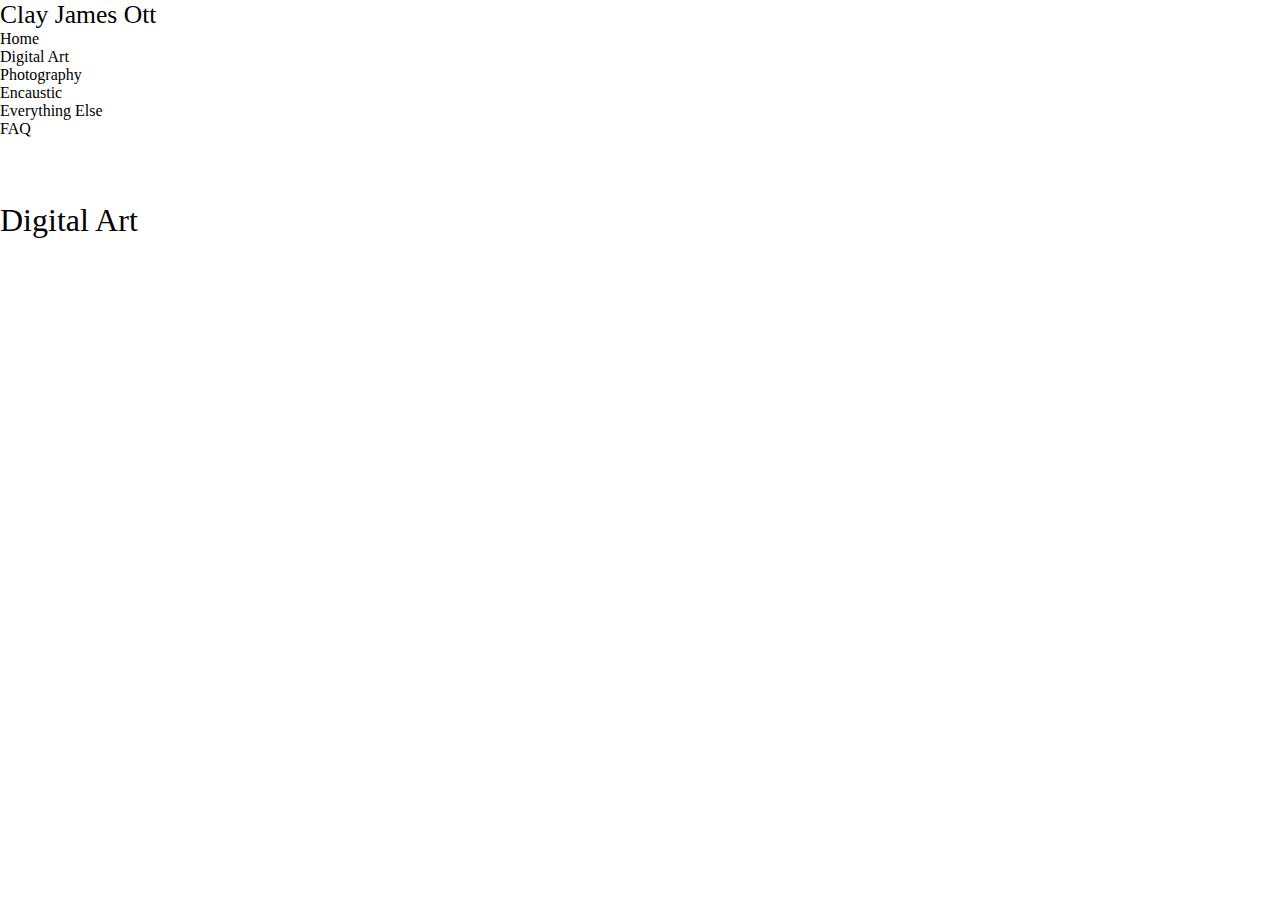
==== html/digitalArt.html @ 95241552 "new files for different pages, nav file for navbar for all pages" ====
<!DOCTYPE html>
<html lang="en">
<head>
    <meta charset="UTF-8">
    <meta http-equiv="X-UA-Compatible" content="IE=edge">
    <meta name="viewport" content="width=device-width, initial-scale=1.0">
    <link rel="stylesheet" href="../index.css">
    <title>Claycko</title>
</head>
<body>
    <!-- nav bar is in a separate file-->
    <script id="replace_with_navbar" src="../javascript/nav.js"></script>
    <p class="sectionHeader">Digital Art</p>

</body>
</html>
---- index.css ----
*{
    margin: 0;
    padding: 0;
    box-sizing: border-box;
}

/* ---------------------------------- Mobile View -------------------------------------- */
@media only screen and (max-width: 600px) {
        
}

/* ---------------------------------- Tablet View ------------------------------------- */
@media only screen and (min-width: 600px) {
    
}


/* ----------------------------------- Laptop View ----------------------------------- */
@media only screen and (min-width: 992px){
    
}


/* ------------------------------------ Desktop View --------------------------------- */
@media only screen and (min-width: 1200px){
    
}

/* ---------------------------------- Outside Media Queries ---------------------------- */

.sectionHeader{
 font-size: xx-large; 
 margin: 5% auto;     
}
#name{
    font-size: 2vw;
}
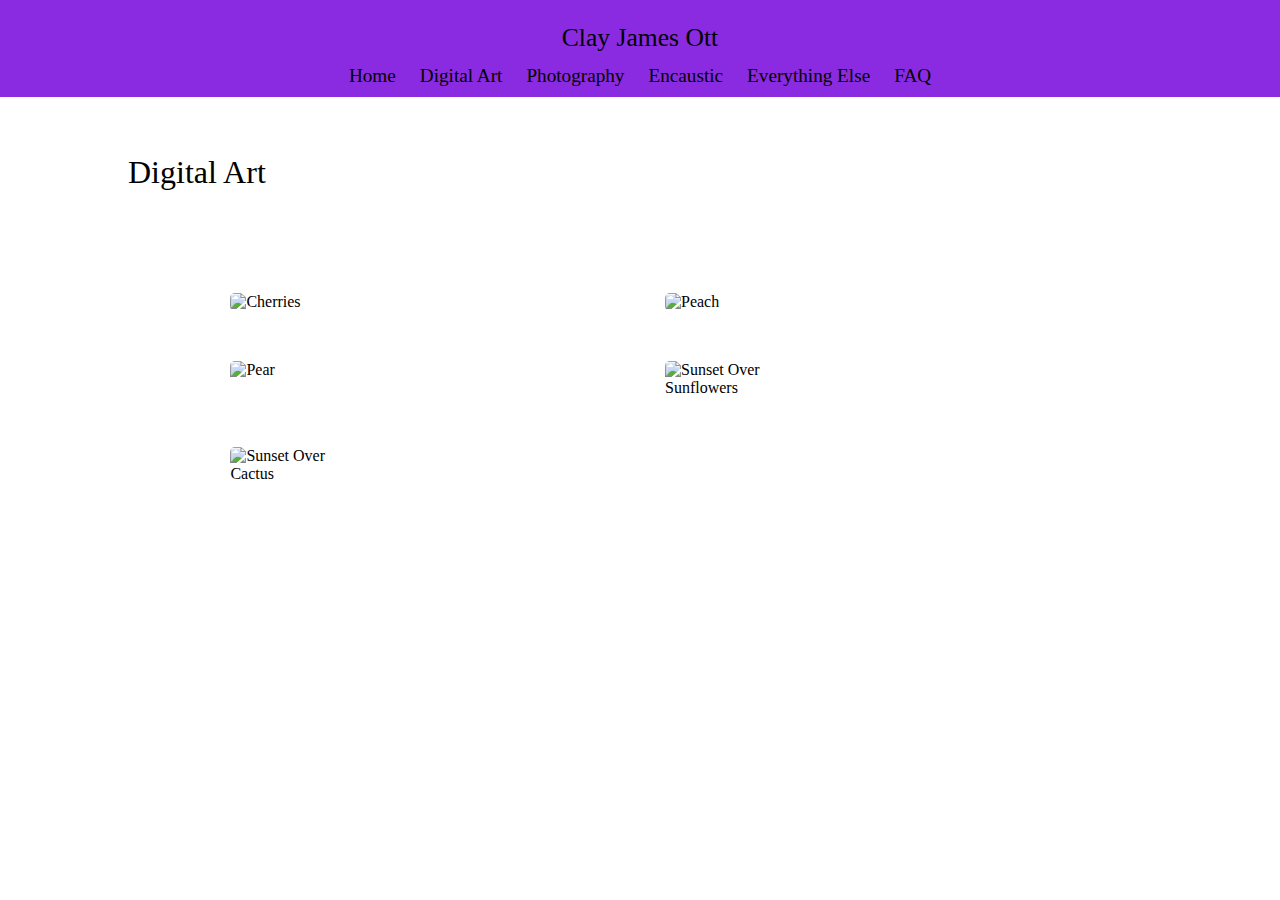
==== commit 197f4017: "fixed navbar for mobile view" ====
--- a/html/digitalArt.html
+++ b/html/digitalArt.html
@@ -5,12 +5,27 @@
     <meta http-equiv="X-UA-Compatible" content="IE=edge">
     <meta name="viewport" content="width=device-width, initial-scale=1.0">
     <link rel="stylesheet" href="../index.css">
+    <link rel="stylesheet" href="../styles/digitalArt.css">
     <title>Claycko</title>
 </head>
 <body>
     <!-- nav bar is in a separate file-->
     <script id="replace_with_navbar" src="../javascript/nav.js"></script>
-    <p class="sectionHeader">Digital Art</p>
-
+    <div class="sectionmerch">
+        <p class="sectionHeader">Digital Art</p>
+        <div id="myImageModal" class="modalImg">
+            <span class="close">&times;</span>
+            <img class="modal-content2" id="img01">
+            <div id="caption"></div>
+        </div>
+        <div class="merchandise">
+            <img src="../photos/digitalphotos/cherries.jpg" alt="Cherries" class="merch">
+            <img src="../photos/digitalphotos/peach.jpg" alt="Peach" class="merch">
+            <img src="../photos/digitalphotos/pear.jpg" alt="Pear" class="merch">
+            <img src="../photos/digitalphotos/sunset.jpg" alt="Sunset Over Sunflowers" class="merch">
+            <img src="../photos/digitalphotos/sunsetcactus.jpg" alt="Sunset Over Cactus" class="merch">
+        </div>
+    </div>
 </body>
+<script src="../index.js"></script>
 </html>--- a/index.css
+++ b/index.css
@@ -6,12 +6,216 @@
 
 /* ---------------------------------- Mobile View -------------------------------------- */
 @media only screen and (max-width: 600px) {
-        
+   /* these are for each merchandise sections  */
+   .sectionHeader{
+    padding-top: 30%;
+  }
+  #merchandiseAll, .sectionmerch{
+      display: block;
+      margin: auto 20%;
+  }
+  #merchandiseAll{
+    margin-top: 10%;
+  }
+  /* merchandise images */
+.merchandise{
+  padding-top: 20%;
+  display: grid;
+  grid-template-columns: repeat(2, 1fr) ;
+  /* grid-template-rows: repeat(4, 1fr); */
+  gap: 20px;
+}
+  /* messing with making the pictures line up */
+  
+  /* modal img section */
+.merch{
+  width: 25vw;
+  border-radius: 5px;
+  cursor: pointer;
+  transition: 0.3s;
+}
+.myImg:hover {opacity: 0.7;}
+
+/* The Modal (background) */
+.modalImg {
+  display: none; /* Hidden by default */
+  position: fixed; /* Stay in place */
+  z-index: 1; /* Sit on top */
+  padding-top: 100px; /* Location of the box */
+  left: 0;
+  top: 0;
+  width: 100%; /* Full width */
+  height: 100%; /* Full height */
+  overflow: auto; /* Enable scroll if needed */
+  background-color: rgb(0,0,0); /* Fallback color */
+  background-color: rgba(0,0,0,0.9); /* Black w/ opacity */
+}
+
+/* Modal Content (image) */
+.modal-content2 {
+  margin: auto;
+  display: block;
+  width: 80%;
+  max-width: 700px;
+}
+
+/* Caption of Modal Image */
+#caption {
+  margin: auto;
+  display: block;
+  width: 80%;
+  max-width: 700px;
+  text-align: center;
+  color: #ccc;
+  padding: 10px 0;
+  height: 150px;
+}
+
+/* Add Animation */
+.modal-content2, #caption {  
+  -webkit-animation-name: zoom;
+  -webkit-animation-duration: 0.6s;
+  animation-name: zoom;
+  animation-duration: 0.6s;
+}
+
+@-webkit-keyframes zoom {
+  from {-webkit-transform:scale(0)} 
+  to {-webkit-transform:scale(1)}
+}
+
+@keyframes zoom {
+  from {transform:scale(0)} 
+  to {transform:scale(1)}
+}
+
+/* The Close Button */
+.close {
+  position: absolute;
+  top: 15px;
+  right: 35px;
+  color: #f1f1f1;
+  font-size: 40px;
+  font-weight: bold;
+  transition: 0.3s;
+}
+
+.close:hover,
+.close:focus {
+  color: #bbb;
+  text-decoration: none;
+  cursor: pointer;
+}
+#contact{
+  margin-left: 10%;
+}
+    
 }
 
 /* ---------------------------------- Tablet View ------------------------------------- */
 @media only screen and (min-width: 600px) {
-    
+    /* these are for each merchandise sections  */
+    .sectionHeader{
+      padding-top: 10%;
+    }
+    #merchandiseAll, .sectionmerch{
+        display: block;
+        margin: auto 10%;
+    }
+    #merchandiseAll{
+      margin-top: 10%;
+    }
+    /* merchandise images */
+  .merchandise{
+    margin: 10%;
+    display: grid;
+    grid-template-columns: repeat(4, 1fr) ;
+    /* grid-template-rows: repeat(4, 1fr); */
+    gap: 50px;
+  }
+    /* messing with making the pictures line up */
+    
+    /* modal img section */
+  .merch{
+    width: 10vw;
+    border-radius: 5px;
+    cursor: pointer;
+    transition: 0.3s;
+  }
+  .myImg:hover {opacity: 0.7;}
+  
+  /* The Modal (background) */
+  .modalImg {
+    display: none; /* Hidden by default */
+    position: fixed; /* Stay in place */
+    z-index: 1; /* Sit on top */
+    padding-top: 100px; /* Location of the box */
+    left: 0;
+    top: 0;
+    width: 100%; /* Full width */
+    height: 100%; /* Full height */
+    overflow: auto; /* Enable scroll if needed */
+    background-color: rgb(0,0,0); /* Fallback color */
+    background-color: rgba(0,0,0,0.9); /* Black w/ opacity */
+  }
+  
+  /* Modal Content (image) */
+  .modal-content2 {
+    margin: auto;
+    display: block;
+    width: 80%;
+    max-width: 700px;
+  }
+  
+  /* Caption of Modal Image */
+  #caption {
+    margin: auto;
+    display: block;
+    width: 80%;
+    max-width: 700px;
+    text-align: center;
+    color: #ccc;
+    padding: 10px 0;
+    height: 150px;
+  }
+  
+  /* Add Animation */
+  .modal-content2, #caption {  
+    -webkit-animation-name: zoom;
+    -webkit-animation-duration: 0.6s;
+    animation-name: zoom;
+    animation-duration: 0.6s;
+  }
+  
+  @-webkit-keyframes zoom {
+    from {-webkit-transform:scale(0)} 
+    to {-webkit-transform:scale(1)}
+  }
+  
+  @keyframes zoom {
+    from {transform:scale(0)} 
+    to {transform:scale(1)}
+  }
+  
+  /* The Close Button */
+  .close {
+    position: absolute;
+    top: 15px;
+    right: 35px;
+    color: #f1f1f1;
+    font-size: 40px;
+    font-weight: bold;
+    transition: 0.3s;
+  }
+  
+  .close:hover,
+  .close:focus {
+    color: #bbb;
+    text-decoration: none;
+    cursor: pointer;
+  }
+
+  
 }
 
 
@@ -27,11 +231,10 @@
 }
 
 /* ---------------------------------- Outside Media Queries ---------------------------- */
-
+body{
+    /* padding-top: 5%; */
+}
 .sectionHeader{
  font-size: xx-large; 
  margin: 5% auto;     
 }
-#name{
-    font-size: 2vw;
-}--- a/styles/digitalArt.css
+++ b/styles/digitalArt.css
@@ -0,0 +1,6 @@
+.merchandise{
+    display: grid;
+    grid-template-columns: repeat(2, 1fr) ;
+    /* grid-template-rows: repeat(4, 1fr); */
+    /* gap: 50px; */
+  }